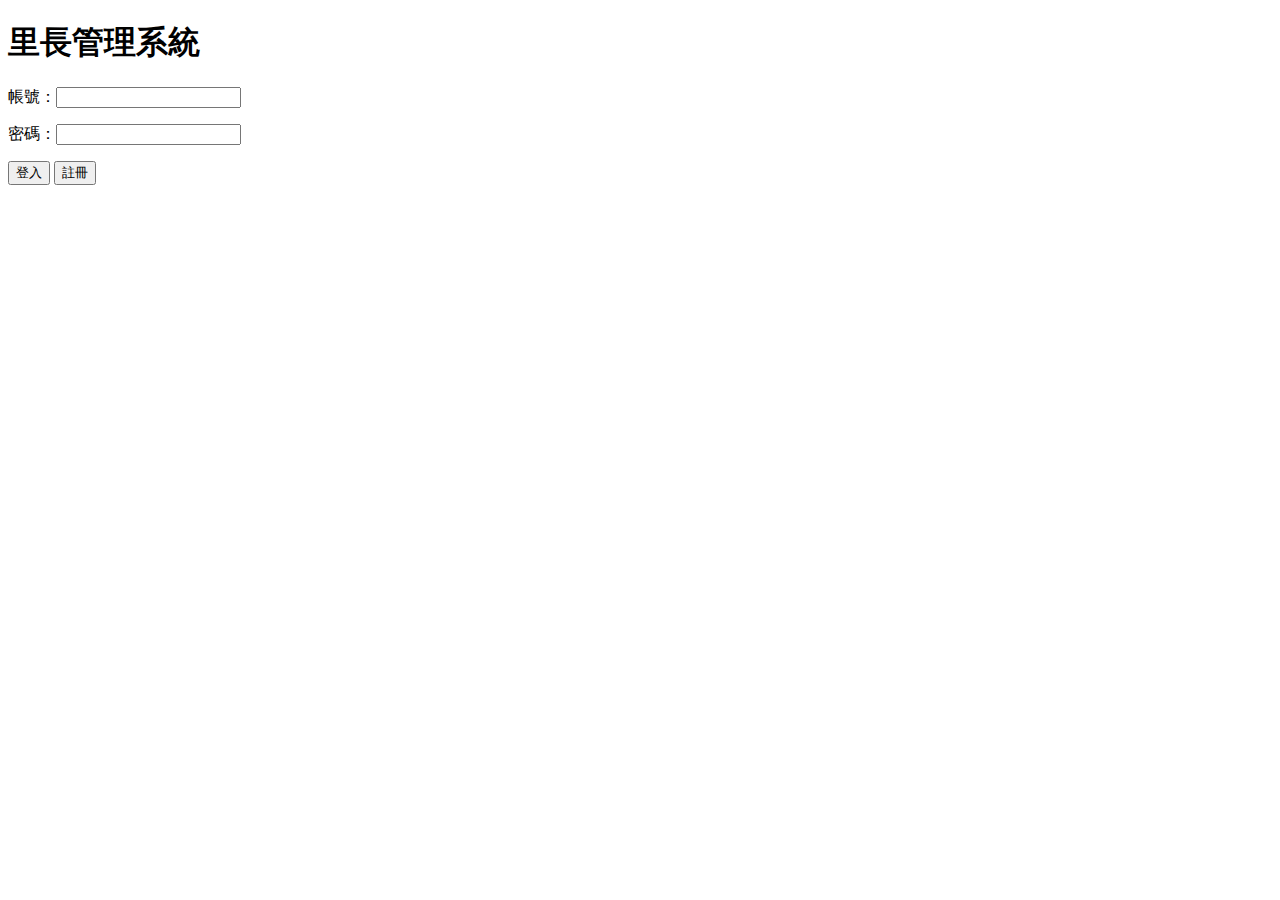
==== index.html @ 07e6df86 "update" ====
<!DOCTYPE html >

<html xmlns="http://www.w3.org/1999/xhtml">


<head>

<meta http-equiv="Content-Type" content="text/html; charset=utf-8" />
		<script src="js/index.js"></script>
<title>里長管理系統</title>
<head>
	<h1>里長管理系統</h1>
</head>
<body>

	<p>帳號：<input type="text" size="20" id="username" /></p>
	<p>密碼：<input type="password" size="20" id="password" /></p>
	<input type="button" value="登入" onclick="login()" />
	<input type="button" value="註冊" onclick="register()" /><br />
</body>
</html>
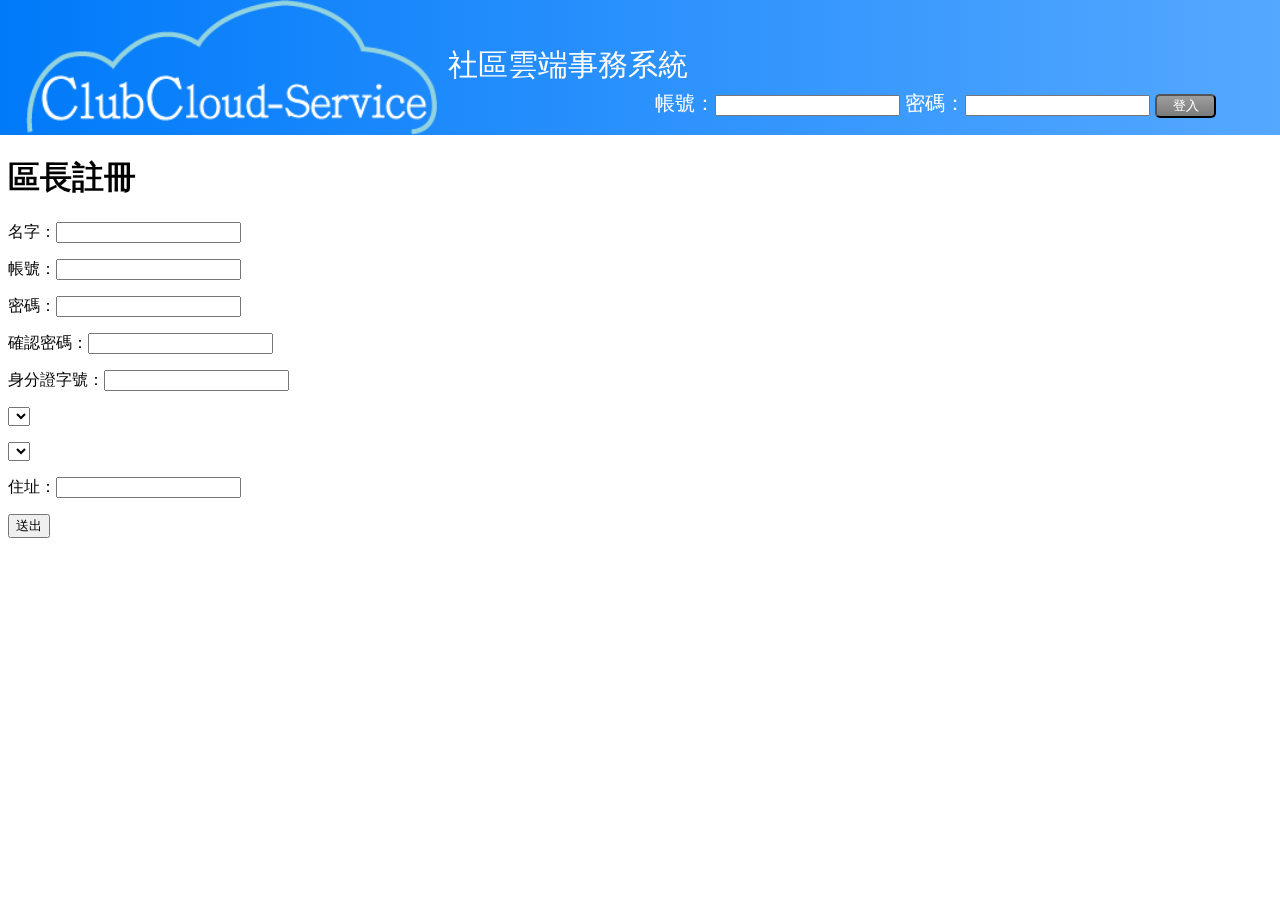
==== commit f9918efe: "update" ====
--- a/index.html
+++ b/index.html
@@ -3,19 +3,25 @@
 <html xmlns="http://www.w3.org/1999/xhtml">
 
 
-<head>
-
 <meta http-equiv="Content-Type" content="text/html; charset=utf-8" />
-		<script src="js/index.js"></script>
+<script src="js/index.js"></script>
 <title>里長管理系統</title>
 <head>
-	<h1>里長管理系統</h1>
+	<link rel="stylesheet" href="css/style.css">
 </head>
 <body>
-
-	<p>帳號：<input type="text" size="20" id="username" /></p>
-	<p>密碼：<input type="password" size="20" id="password" /></p>
-	<input type="button" value="登入" onclick="login()" />
-	<input type="button" value="註冊" onclick="register()" /><br />
+	<div id="header">
+	<img src="page/lib/img/ClubCould-Service.png" id="logo"> 
+	<div id="Title">社區雲端事務系統</div>
+	<div id="Login">
+		帳號：<input type="text" size="20" id="username" />
+		密碼：<input type="password" size="20" id="password" />
+		<input type="button" id="loginBT" value="登入" onclick="login()" />
+	</div>
+	</div>
+	<div id="main">
+		<iframe id="iframe" src="page/Register/register.html" scrolling="yes" frameborder="0">
+		</iframe>
+	</div>
 </body>
 </html>--- a/css/style.css
+++ b/css/style.css
@@ -0,0 +1,79 @@
+#header
+{
+	position: fixed;
+	width: 100%;
+	height: 15%;
+	top: 0;
+	right: 0;
+	bottom: auto;
+	left: 0;
+	background:-webkit-gradient(linear, left top, right top, from(#007AFA), to(#55A8FF));
+  	background:-moz-linear-gradient(left, #007AFA, #55A8FF);
+}
+
+#Title
+{
+	position: fixed;
+	width: 100%;
+	height: auto;
+	top: 5%;
+	right: 0;
+	bottom: 0;
+	left: 35%;
+	color: #FCFCFC;
+	font-size: 30px;
+}
+#main
+{
+	position: fixed;
+	width: 100%;
+	height: auto;
+	top: 15%;
+	right: 0;
+	bottom: 10%;
+	left: 0;
+}
+#footer
+{
+	position: fixed;
+	width: 100%;
+	height: 15%;
+	top: auto;
+	right: 0;
+	bottom: 0;
+	left: 0;
+}
+#Login
+{
+	position: fixed;
+	top: 10%;
+	right: 5%;
+	bottom: 0;
+	left: 0;
+	color: white;
+	text-align: right;
+	font-size: 20px;
+}
+#logo
+{
+	position: fixed;
+	top: 0;
+	right: 0;
+	bottom: 0;
+	left: 2%;
+	height: 15%;
+}
+#loginBT
+{
+	border-radius: 5px;
+	background:-webkit-linear-gradient(top,#9D9D9D,#7B7B7B);
+	background:-moz-linear-gradient(top,#9D9D9D,#7B7B7B);
+	color: white;
+	width: 5%;
+}
+iframe
+{
+	position: fixed;
+	width: 50%;
+	height: 70%;
+}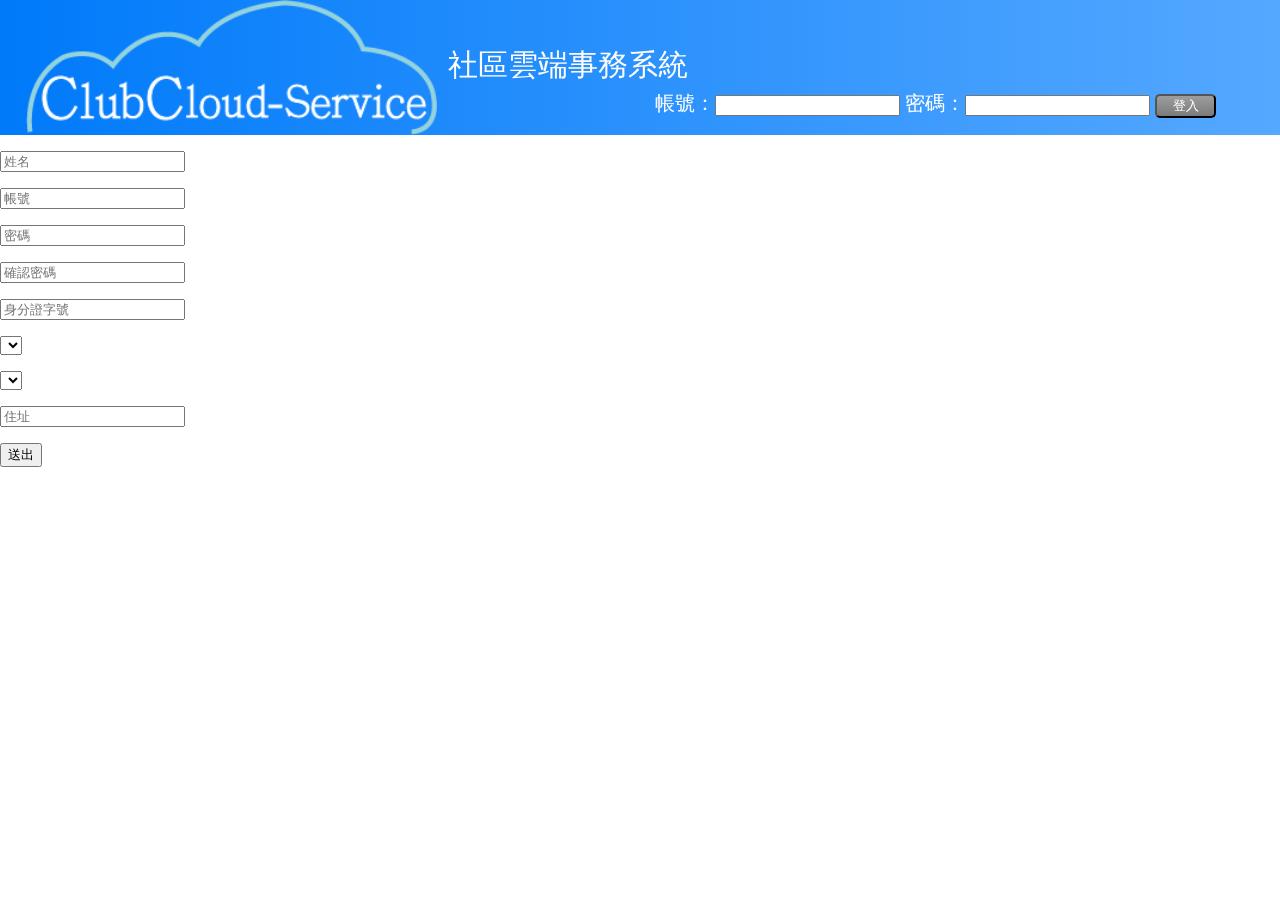
==== commit 23a06213: "update" ====
--- a/index.html
+++ b/index.html
@@ -9,7 +9,7 @@
 <head>
 	<link rel="stylesheet" href="css/style.css">
 </head>
-<body>
+<body  onload="init()">
 	<div id="header">
 	<img src="page/lib/img/ClubCould-Service.png" id="logo"> 
 	<div id="Title">社區雲端事務系統</div>
@@ -20,8 +20,17 @@
 	</div>
 	</div>
 	<div id="main">
-		<iframe id="iframe" src="page/Register/register.html" scrolling="yes" frameborder="0">
-		</iframe>
+		<div id="register">
+		<p><input type="text" size="20" id="name" placeholder="姓名" /></p>
+		<p><input type="text" size="20" id="set_username" placeholder="帳號"/></p>
+		<p><input type="password" size="20" id="set_password"  placeholder="密碼"/></p>
+		<p><input type="password" size="20" id="set_password2" placeholder="確認密碼" /></p>
+		<p><input type="text" size="20" id="user_id" placeholder="身分證字號"/></p>
+		<p><select id="citylist" onChange="setValue(this)" ></select></p>
+		<p><select id="citydetaillist" onChange="getDetailValue(this)" ></select></p>
+		<p><input type="text" size="20" id="address" placeholder="住址"/></p>
+		<input type="button" value="送出" onclick="post()" /><br />
+	</div>
 	</div>
 </body>
 </html>--- a/css/style.css
+++ b/css/style.css
@@ -70,10 +70,4 @@
 	background:-moz-linear-gradient(top,#9D9D9D,#7B7B7B);
 	color: white;
 	width: 5%;
-}
-iframe
-{
-	position: fixed;
-	width: 50%;
-	height: 70%;
 }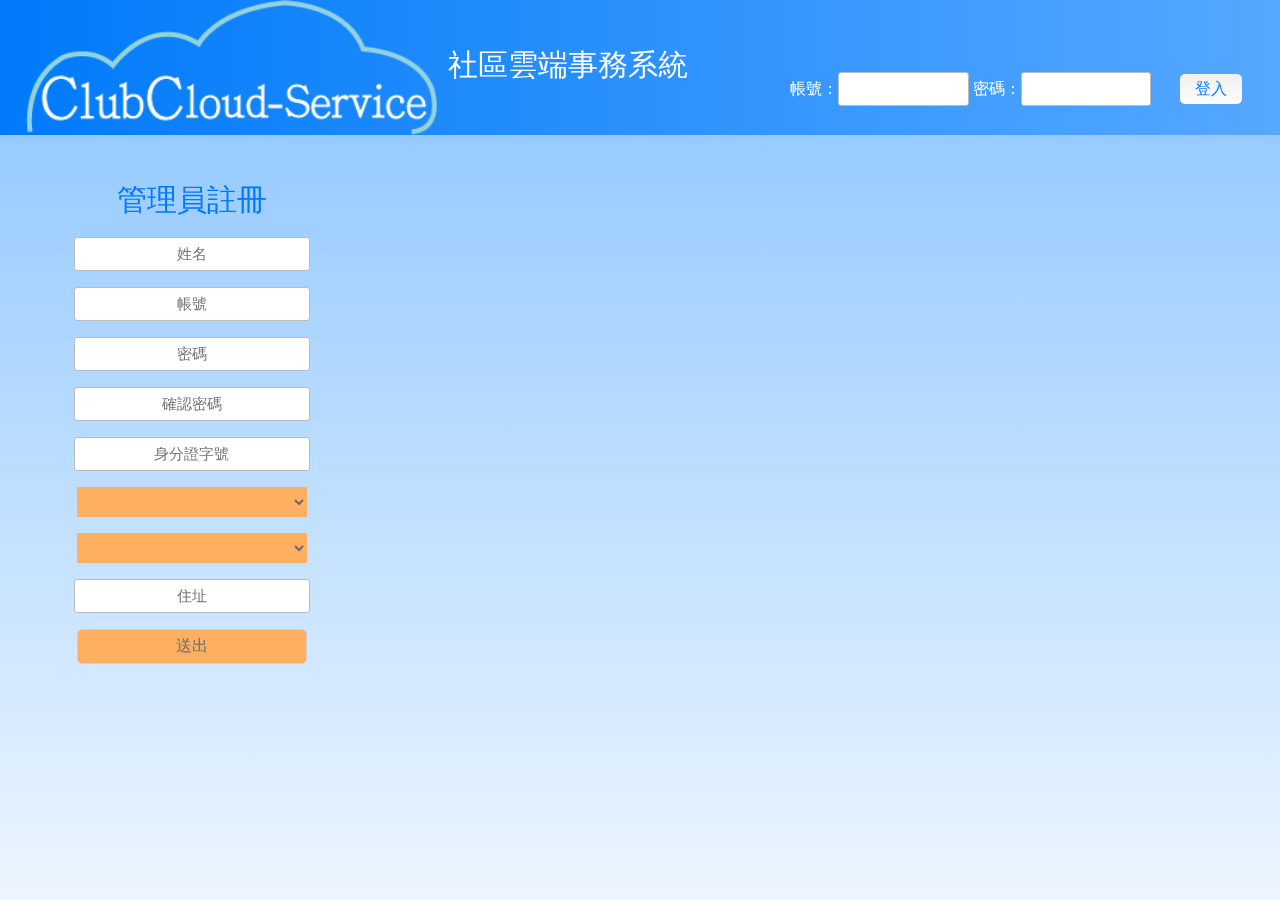
==== commit db1b7ebf: "update" ====
--- a/index.html
+++ b/index.html
@@ -14,23 +14,26 @@
 	<img src="page/lib/img/ClubCould-Service.png" id="logo"> 
 	<div id="Title">社區雲端事務系統</div>
 	<div id="Login">
-		帳號：<input type="text" size="20" id="username" />
-		密碼：<input type="password" size="20" id="password" />
+		帳號：<input type="text" size="20" id="username" class="loginInput" />
+		密碼：<input type="password" size="20" id="password" class="loginInput" />
 		<input type="button" id="loginBT" value="登入" onclick="login()" />
 	</div>
 	</div>
 	<div id="main">
 		<div id="register">
-		<p><input type="text" size="20" id="name" placeholder="姓名" /></p>
-		<p><input type="text" size="20" id="set_username" placeholder="帳號"/></p>
-		<p><input type="password" size="20" id="set_password"  placeholder="密碼"/></p>
-		<p><input type="password" size="20" id="set_password2" placeholder="確認密碼" /></p>
-		<p><input type="text" size="20" id="user_id" placeholder="身分證字號"/></p>
-		<p><select id="citylist" onChange="setValue(this)" ></select></p>
-		<p><select id="citydetaillist" onChange="getDetailValue(this)" ></select></p>
-		<p><input type="text" size="20" id="address" placeholder="住址"/></p>
-		<input type="button" value="送出" onclick="post()" /><br />
-	</div>
+			<div id="registerTitle">管理員註冊</div>
+			<p><input type="text" size="20" id="name" placeholder="姓名" class="registerInput" /></p>
+			<p><input type="text" size="20" id="set_username" placeholder="帳號" class="registerInput" /></p>
+			<p><input type="password" size="20" id="set_password"  placeholder="密碼" class="registerInput" /></p>
+			<p><input type="password" size="20" id="set_password2" placeholder="確認密碼"  class="registerInput" /></p>
+			<p><input type="text" size="20" id="user_id" placeholder="身分證字號" class="registerInput" /></p>
+			<div class="styled-select">
+		   	<select id="citylist" onChange="setValue(this)"></select>
+		   	<p><select id="citydetaillist" onChange="getDetailValue(this)" ></select></p>
+			</div>
+			<p><input type="text" size="20" id="address" placeholder="住址" class="registerInput" /></p>
+			<input type="button" value="送出" onclick="post()" id="registerBT"/><br />
+		</div>
 	</div>
 </body>
 </html>--- a/css/style.css
+++ b/css/style.css
@@ -8,7 +8,7 @@
 	bottom: auto;
 	left: 0;
 	background:-webkit-gradient(linear, left top, right top, from(#007AFA), to(#55A8FF));
-  	background:-moz-linear-gradient(left, #007AFA, #55A8FF);
+	background:-moz-linear-gradient(left, #007AFA, #55A8FF);
 }
 
 #Title
@@ -22,6 +22,7 @@
 	left: 35%;
 	color: #FCFCFC;
 	font-size: 30px;
+	font-family:微軟正黑體;
 }
 #main
 {
@@ -30,29 +31,21 @@
 	height: auto;
 	top: 15%;
 	right: 0;
-	bottom: 10%;
-	left: 0;
-}
-#footer
-{
-	position: fixed;
-	width: 100%;
-	height: 15%;
-	top: auto;
-	right: 0;
 	bottom: 0;
 	left: 0;
+	background:-webkit-gradient(linear, left top, left bottom, from(#97CBFF), to(#ECF5FF));
+	background:-moz-linear-gradient(top, #97CBFF, #ECF5FF);
 }
 #Login
 {
 	position: fixed;
-	top: 10%;
-	right: 5%;
+	top: 8%;
+	right: 3%;
 	bottom: 0;
 	left: 0;
 	color: white;
 	text-align: right;
-	font-size: 20px;
+	font-size: 16px;
 }
 #logo
 {
@@ -62,12 +55,86 @@
 	bottom: 0;
 	left: 2%;
 	height: 15%;
+
 }
 #loginBT
 {
 	border-radius: 5px;
-	background:-webkit-linear-gradient(top,#9D9D9D,#7B7B7B);
-	background:-moz-linear-gradient(top,#9D9D9D,#7B7B7B);
-	color: white;
+	background:-webkit-linear-gradient(top,#F0F0F0,#FCFCFC);
+	background:-moz-linear-gradient(top,#F0F0F0,#FCFCFC);
+	color: #0080FF;
+	border:0px solid;
 	width: 5%;
-}+	height: 30px;
+	font-size: 16px;
+	margin-left: 2%;
+	
+}
+#registerTitle
+{
+	color: #007AFA;
+	font-size: 30px;
+	font-family:微軟正黑體;
+}
+.registerInput
+{	
+	font-size: 15px;
+	border: 1px solid #BBBBBB;
+	background: #fff; 
+	-moz-border-radius:3px; 
+	-webkit-border-radius: 3px; 
+	border-radius: 3px; 
+	font-family:微軟正黑體;
+	width: 60%;
+	height: 30px;
+	text-align:center;
+	color: #5B5B5B;
+}
+.loginInput
+{
+	font-size: 15px;
+	border: 1px solid #BBBBBB;
+	background: #fff; 
+	-moz-border-radius:3px; 
+	-webkit-border-radius: 3px; 
+	border-radius: 3px; 
+	font-family:微軟正黑體;
+	width: 10%;
+	height: 30px;
+	color: #5B5B5B;
+}
+#register
+{
+	position: fixed;
+	top: 20%;
+	right: 0;
+	bottom: 0;
+	left: 0;
+	height: 15%;
+	width: 30%;
+	text-align: center;
+}
+#registerBT
+{
+	border-radius: 5px;
+	background-color: #FFAF60;
+	color: #6C6C6C;
+	border:1px #d0d0d0 solid;
+	width: 60%;
+	height: 35px;
+	font-size: 16px;
+}
+.styled-select select 
+{
+	background: #FFAF60;
+	width: 60%;
+	padding: 5px;
+	font-size: 15px;
+	line-height: 1;
+	color: #6C6C6C; 
+	border: 0;
+	border-radius: 0;
+	height: 30px;
+	text-indent: 36.5%;
+}
+
